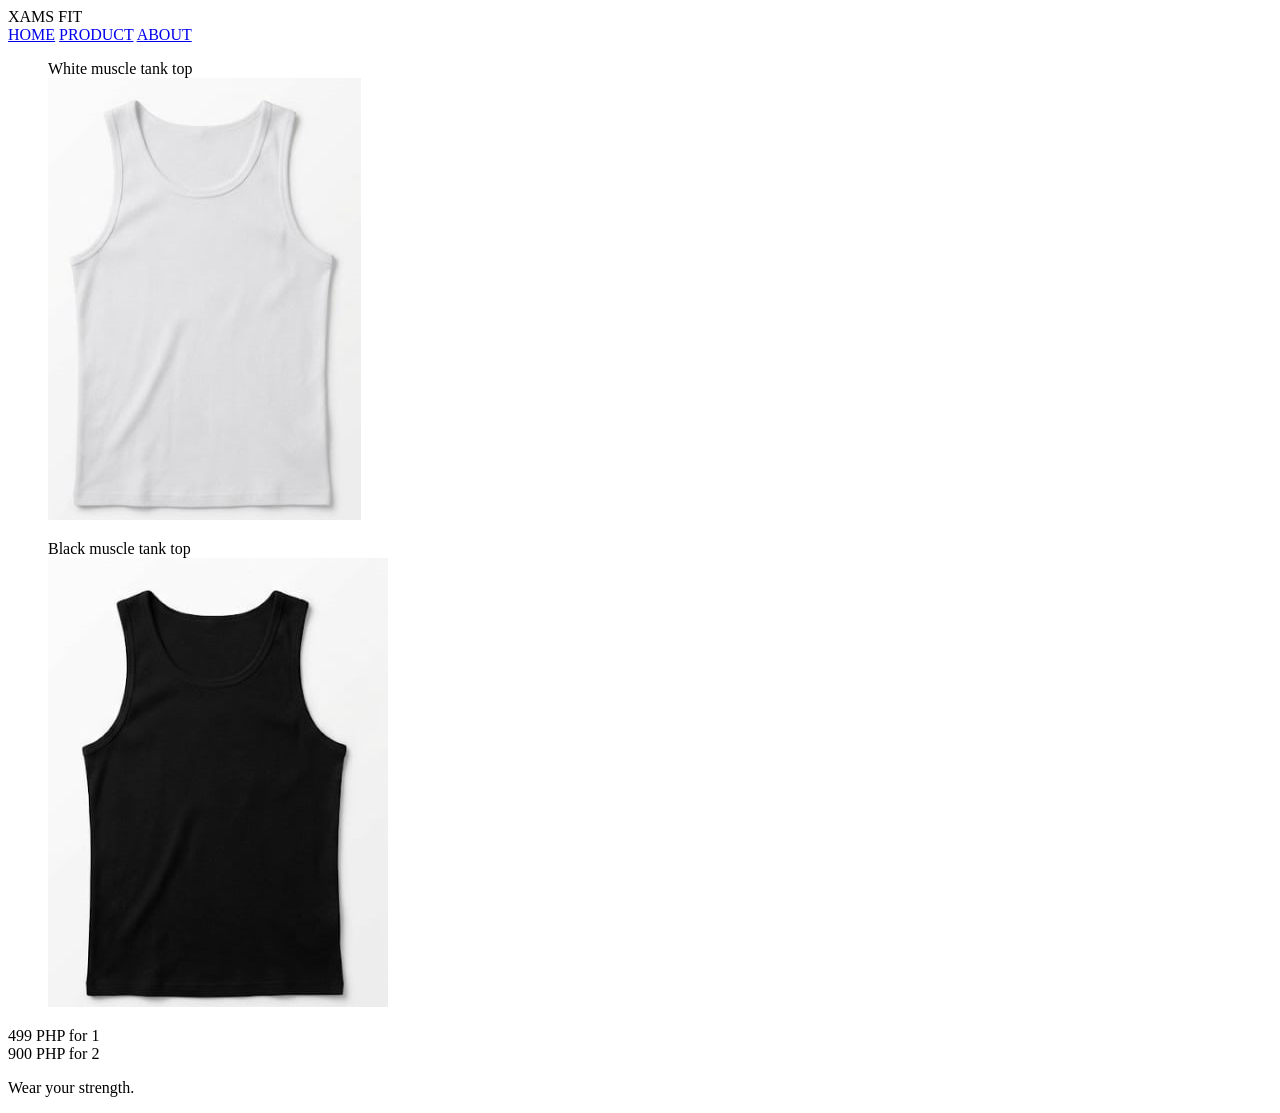
==== product.html @ a7e3592a "Finishing my product" ====
<!DOCTYPE html>
<html lang="en">
<head>
  <meta charset="UTF-8">
  <meta name="viewport" content="width=device-width, initial-scale=1">
  <title>XAMS FIT | Product</title>
  <link rel="preconnect" href="https://fonts.googleapis.com">
  <link rel="preconnect" href="https://fonts.gstatic.com" crossorigin>
  <link href="https://fonts.googleapis.com/css2?family=Archivo:wght@800;900&display=swap" rel="stylesheet">
  <link rel="stylesheet" href="css/style.css">
</head>
<body class="dark">
  <header class="nav">
    <span>XAMS FIT</span>
    <nav class="links">
      <a href="home.html">HOME</a>
      <a href="product.html">PRODUCT</a>
      <a href="about.html">ABOUT</a>
    </nav>
  </header>

  <main>
    <section class="products">
      <figure class="product">
        <figcaption>White muscle tank top</figcaption>
        <img src="img/White.jpg" alt="White muscle tank top">
      </figure>
      <figure class="product">
        <figcaption>Black muscle tank top</figcaption>
        <img src="img/Black.jpg" alt="Black muscle tank top">
      </figure>
      <p class="price">499 PHP for 1<br>900 PHP for 2</p>
    </section>

    <p class="tagline">Wear your strength.</p>
  </main>
</body>
</html>
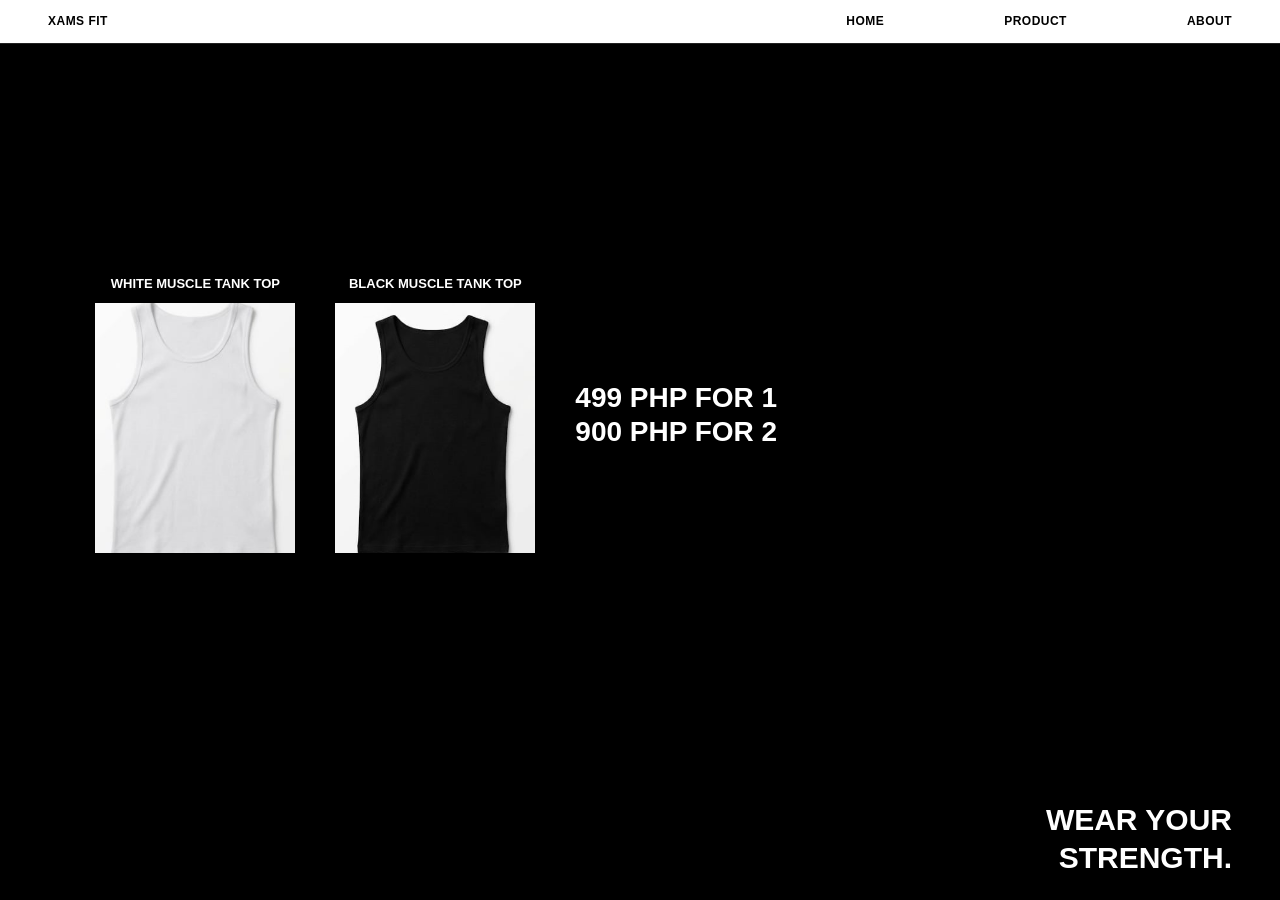
==== commit 8f3917d6: "renaming the files" ====
--- a/product.html
+++ b/product.html
@@ -13,7 +13,7 @@
   <header class="nav">
     <span>XAMS FIT</span>
     <nav class="links">
-      <a href="home.html">HOME</a>
+      <a href="index.html">HOME</a>
       <a href="product.html">PRODUCT</a>
       <a href="about.html">ABOUT</a>
     </nav>
--- a/css/style.css
+++ b/css/style.css
@@ -0,0 +1,149 @@
+/* XAMS FIT 
+ Castro, Stephen Sam V.
+ WD - 201*/
+
+*,
+*::before,
+*::after { box-sizing: border-box; margin: 0; padding: 0; }
+
+:root {
+  --black: #000;
+  --white: #fff;
+  --font: "Archivo", "Arial Black", Arial, sans-serif;
+}
+
+body {
+  font-family: var(--font);
+  font-weight: 800;
+  text-transform: uppercase;
+  line-height: 1.25;
+  background: var(--white);
+  color: var(--black);
+  min-height: 100vh;
+  display: flex;
+  flex-direction: column;
+}
+
+img { max-width: 100%; display: block; }
+a { color: inherit; text-decoration: none; }
+a:focus-visible { outline: 2px solid currentColor; outline-offset: 3px; }
+
+/*NAV*/
+.nav {
+  background: var(--white);
+  color: var(--black);
+  display: flex;
+  align-items: center;
+  justify-content: space-between;
+  padding: 14px 48px;
+  font-size: 12px;
+  letter-spacing: 0.04em;
+}
+.nav .links { display: flex; gap: 120px; }
+.nav a:hover { text-decoration: underline; }
+
+/*PAGE BODY*/
+main {
+  flex: 1;
+  padding: 40px 48px 24px;
+  display: flex;
+  flex-direction: column;
+  justify-content: flex-start;
+  gap: 56px;
+}
+.light main { background: var(--white); color: var(--black); }
+.dark  main { background: var(--black); color: var(--white); }
+.dark  .nav { border-bottom: 1px solid #222; }
+
+.tagline {
+  align-self: flex-end;
+  margin-top: auto;
+  text-align: right;
+  font-size: 30px;
+  font-weight: 900;
+  max-width: 12ch;
+}
+
+.logo { width: 260px; height: 260px; border-radius: 50%; flex-shrink: 0; }
+
+/*HOME*/
+.home-top { display: flex; gap: 32px; align-items: flex-start; }
+.home-top p { font-size: 18px; max-width: 44ch; }
+.home-top p + p { margin-top: 14px; }
+
+.home-banner {
+  display: flex;
+  align-items: center;
+  gap: 24px;
+}
+.home-banner img {
+  width: 260px;
+  height: 260px;
+  object-fit: cover;
+  background: var(--black);
+}
+.home-banner h2 { font-size: 30px; font-weight: 900; max-width: 14ch; }
+
+/*PRODUCT*/
+.products {
+  display: flex;
+  justify-content: flex-start;
+  align-items: center;
+  gap: 40px;
+  padding-left: 4%;
+  flex: 1;
+}
+.product { display: flex; flex-direction: column; align-items: center; gap: 10px; font-size: 13px; text-align: center; }
+.product img { width: 200px; height: 250px; object-fit: cover; }
+.price { font-size: 28px; font-weight: 900; line-height: 1.2; }
+
+/*ABOUT*/
+.about { display: flex; gap: 40px; align-items: flex-start; }
+.about .copy { display: flex; flex-direction: column; gap: 14px; font-size: 13px; max-width: 90ch; }
+.about-bottom { display: flex; gap: 60px; align-items: flex-end; justify-content: space-between; }
+.about-bottom .copy { display: flex; flex-direction: column; gap: 14px; font-size: 13px; max-width: 90ch; }
+.about .contact, .about-bottom .contact { font-size: 11px; }
+
+/*TABLET*/
+@media (max-width: 1024px) {
+  .nav { padding: 16px 40px; font-size: 14px; }
+  .nav .links { gap: 80px; }
+  main { padding: 48px 40px 32px; gap: 48px; }
+  .logo { width: 200px; height: 200px; }
+  .home-top p, .about .copy, .about-bottom .copy { font-size: 16px; }
+  .about .contact, .about-bottom .contact { font-size: 13px; }
+  .about-bottom { flex-direction: column; align-items: flex-start; gap: 24px; }
+  .products { padding-left: 0; justify-content: center; }
+  .home-banner img { width: 220px; height: 220px; }
+  .home-banner h2 { font-size: 32px; }
+  .tagline { font-size: 28px; }
+  .product { font-size: 14px; }
+  .product img { width: 220px; height: 280px; }
+  .price { font-size: 26px; }
+}
+
+/*MOBILE*/
+@media (max-width: 600px) {
+  .nav { padding: 12px 16px; font-size: 10px; }
+  .nav .links { gap: 14px; }
+  main { padding: 28px 20px 24px; gap: 28px; align-items: center; }
+
+  .logo { width: 120px; height: 120px; }
+
+  .home-top, .about { flex-direction: column; align-items: center; gap: 20px; }
+  .home-top p, .about .copy, .about-bottom .copy { font-size: 10px; max-width: none; }
+  .about .contact, .about-bottom .contact { font-size: 9px; }
+  .about-bottom { align-items: center; text-align: center; }
+
+  .home-banner { flex-direction: column; text-align: center; gap: 12px; }
+  .home-banner img { width: 130px; height: 130px; }
+  .home-banner h2 { font-size: 11px; max-width: none; }
+
+  .products { flex-direction: column; gap: 20px; }
+  .product { font-size: 8px; }
+  .product img { width: 110px; height: 140px; }
+  .price { font-size: 9px; }
+
+  .tagline { align-self: center; text-align: center; font-size: 18px; max-width: none; }
+}
+
